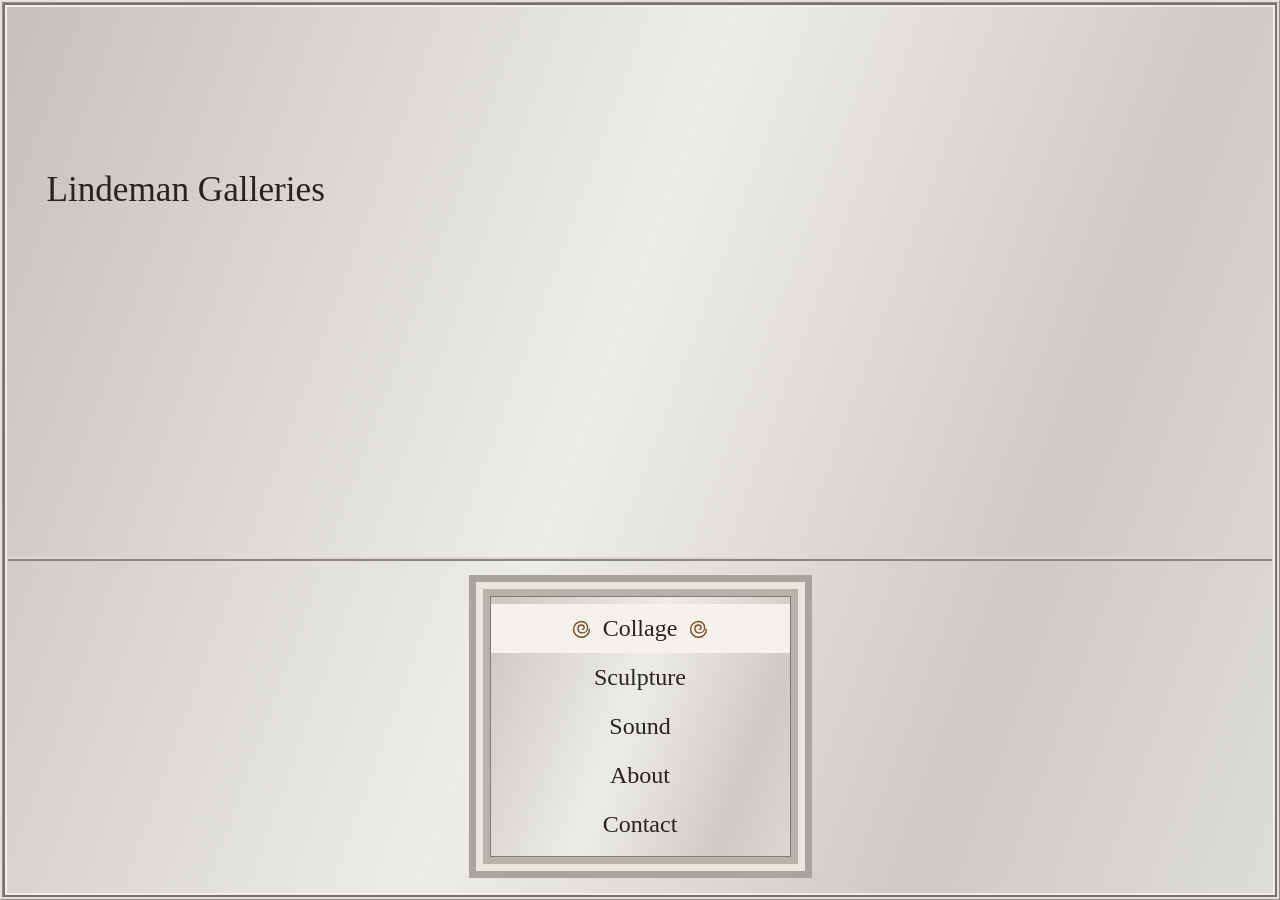
==== index.html @ c4cc5e95 "Add Lindeman Galleries static portfolio" ====
<!doctype html>
<html lang="en">
<head>
  <meta charset="utf-8">
  <meta name="viewport" content="width=device-width, initial-scale=1">
  <title>Lindeman Galleries</title>
  <link rel="stylesheet" href="assets/metal.css">
</head>
<body class="window">
  <svg hidden aria-hidden="true">
  <symbol id="spiral" viewBox="0 0 24 24">
    <path d="M21 13a9 9 0 1 1-9-9c4 0 7 3 7 7s-3 6-6 6-5-2-5-5 2-4 4-4 3 1 3 3-1 2-2 2"/>
  </symbol>
  <symbol id="hourglass" viewBox="0 0 24 24">
    <path d="M5 3h14M5 21h14M7 3v3c0 3 2 4 5 6-3 2-5 3-5 6v3m10-18v3c0 3-2 4-5 6 3 2 5 3 5 6v3M8 18l4-3 4 3"/>
  </symbol>
  <symbol id="waves" viewBox="0 0 24 24">
    <path d="M2 6q2.5-3 5 0t5 0 5 0 5 0M2 12q2.5-3 5 0t5 0 5 0 5 0M2 18q2.5-3 5 0t5 0 5 0 5 0"/>
  </symbol>
  <symbol id="about" viewBox="0 0 24 24">
    <path d="M3 8a4 4 0 1 1 6 3.46C7 12.6 7 14 7 15m0 4h.01M17 5v10m0 4h.01"/>
  </symbol>
  <symbol id="handset" viewBox="0 0 24 24">
    <path d="M4 3c-.8 0-1.5.7-1.5 1.5C2.5 14 10 21.5 19.5 21.5c.8 0 1.5-.7 1.5-1.5v-4l-5-2-2 2c-3-1.4-4.6-3-6-6l2-2-2-5z"/>
  </symbol>
</svg>

  <header class="title-bar">Lindeman Galleries</header>
  <main class="stage">
    <nav class="menu" aria-label="Gallery sections">
      <ul>
        <li><a href="collage.html"><svg aria-hidden="true"><use href="#spiral"></use></svg><span>Collage</span><svg aria-hidden="true"><use href="#spiral"></use></svg></a></li>
        <li><a href="sculpture.html"><svg aria-hidden="true"><use href="#hourglass"></use></svg><span>Sculpture</span><svg aria-hidden="true"><use href="#hourglass"></use></svg></a></li>
        <li><a href="sound.html"><svg aria-hidden="true"><use href="#waves"></use></svg><span>Sound</span><svg aria-hidden="true"><use href="#waves"></use></svg></a></li>
        <li><a href="about.html"><svg aria-hidden="true"><use href="#about"></use></svg><span>About</span><svg aria-hidden="true"><use href="#about"></use></svg></a></li>
        <li><a href="contact.html"><svg aria-hidden="true"><use href="#handset"></use></svg><span>Contact</span><svg aria-hidden="true"><use href="#handset"></use></svg></a></li>
      </ul>
    </nav>
  </main>
</body>
</html>
---- assets/metal.css ----
:root {
  --module: 7px;
  --band: var(--module);
  --metal: linear-gradient(110deg, #c4c1bd, #eeece9 46%, #cecbc7 77%, #dfddd9);
  --ink: #272420;
  --bronze: #784a25;
  background: #cbc7c2;
  color: var(--ink);
  font: 1rem/1.4 Georgia, serif;
}

* { box-sizing: border-box; }
body { margin: 0; }
.window {
  min-height: 100svh;
  display: grid;
  grid-template-rows: auto 1fr;
  padding: 5px;
  border: 3px ridge #e5e0da;
  background: var(--metal);
  box-shadow: inset 0 0 0 2px #77716a, inset 0 0 0 4px #f0eeeb;
}
.title-bar {
  padding: .2em clamp(.75rem, 3vw, 2.5rem);
  border-bottom: 4px ridge #ddd8d2;
  font-size: clamp(1.3rem, 3vw, 2.2rem);
}
.title-bar a { color: inherit; text-decoration: none; }
.stage { display: grid; place-items: center; padding: calc(2 * var(--module)); }
.menu {
  width: min(100%, 49 * var(--module));
  background: var(--metal);
  padding: calc(3 * var(--band));
  box-shadow: inset 0 0 0 var(--band) #aaa49e,
    inset 0 0 0 calc(2 * var(--band)) #e9e5df,
    inset 0 0 0 calc(3 * var(--band)) #b8b2ab;
}
.menu ul { margin: 0; padding: var(--module) 0; border: 1px solid #827a72; list-style: none; }
.menu a {
  display: grid;
  grid-template-columns: calc(4 * var(--module)) minmax(0, auto) calc(4 * var(--module));
  place-content: center;
  align-items: center;
  gap: var(--module);
  min-height: calc(7 * var(--module));
  padding: .25em;
  text-align: center;
  overflow-wrap: anywhere;
  color: inherit;
  text-decoration: none;
  font-size: 1.5rem;
}
.menu svg {
  width: calc(3 * var(--module));
  height: calc(3 * var(--module));
  justify-self: center;
  visibility: hidden;
  fill: none;
  stroke: var(--bronze);
  stroke-width: 1.6;
  stroke-linecap: round;
  stroke-linejoin: round;
}
.menu a:is(:hover, :focus-visible),
.menu:not(:has(a:hover, a:focus-visible)) li:first-child a { background: #f5f2ed; }
.menu a:is(:hover, :focus-visible) svg,
.menu:not(:has(a:hover, a:focus-visible)) li:first-child svg { visibility: visible; }
a:focus-visible { outline: 2px solid var(--bronze); outline-offset: -2px; }
.section-copy { align-self: start; width: min(100%, 40rem); padding: 1rem; }

.collage-page { width: min(100%, 72rem); margin-inline: auto; padding: clamp(1rem, 4vw, 3rem); }
.collage-page h1 { margin: 0 0 .6em; font-weight: normal; }
.collage {
  display: grid;
  grid-template-columns: minmax(0, 1fr) minmax(12rem, 16rem);
  grid-template-areas: "preview list";
  gap: calc(2 * var(--module));
  align-items: start;
}
.work-list {
  grid-area: list;
  min-inline-size: 0;
  margin: 0;
  padding: var(--module);
  border: 3px ridge #ded9d2;
}
.work-list label { display: flex; align-items: center; gap: .5em; min-height: 2.75rem; padding: .3em; cursor: pointer; }
.work-list input { accent-color: var(--bronze); }
.work-list label:has(:checked) { background: #f5f2ed; }
.work-list label:has(:focus-visible) { outline: 2px solid var(--bronze); }
.work-preview { grid-area: preview; }
.work-preview figure { display: none; margin: 0; }
.collage:has(#warm-field:checked) #preview-warm-field,
.collage:has(#low-tide:checked) #preview-low-tide,
.collage:has(#quiet-form:checked) #preview-quiet-form { display: block; }
.work-art {
  display: grid;
  place-items: center;
  width: 100%;
  aspect-ratio: 34 / 21;
  object-fit: contain;
  margin: 0 0 var(--module);
  padding: var(--module);
  text-align: center;
  border: 1px solid #827a72;
  background: #e6e2dd;
}
.work-preview strong { font-size: 1.25rem; }
@media (max-width: 42rem) {
  .collage { grid-template-columns: minmax(0, 1fr); grid-template-areas: "list" "preview"; }
}
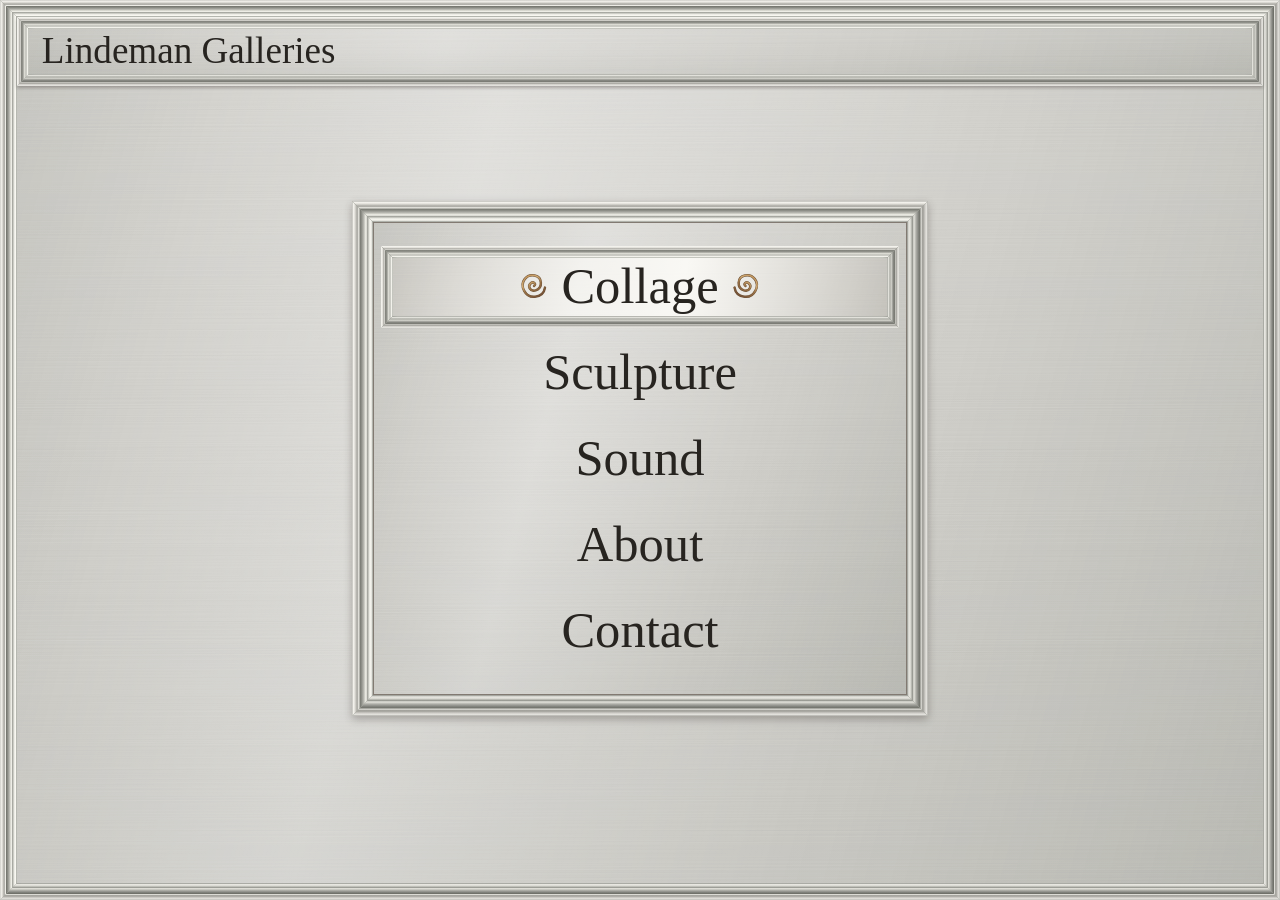
==== commit 5294632a: "Integrate approved Lindeman Galleries pewter asset pack" ====
--- a/index.html
+++ b/index.html
@@ -7,33 +7,15 @@
   <link rel="stylesheet" href="assets/metal.css">
 </head>
 <body class="window">
-  <svg hidden aria-hidden="true">
-  <symbol id="spiral" viewBox="0 0 24 24">
-    <path d="M21 13a9 9 0 1 1-9-9c4 0 7 3 7 7s-3 6-6 6-5-2-5-5 2-4 4-4 3 1 3 3-1 2-2 2"/>
-  </symbol>
-  <symbol id="hourglass" viewBox="0 0 24 24">
-    <path d="M5 3h14M5 21h14M7 3v3c0 3 2 4 5 6-3 2-5 3-5 6v3m10-18v3c0 3-2 4-5 6 3 2 5 3 5 6v3M8 18l4-3 4 3"/>
-  </symbol>
-  <symbol id="waves" viewBox="0 0 24 24">
-    <path d="M2 6q2.5-3 5 0t5 0 5 0 5 0M2 12q2.5-3 5 0t5 0 5 0 5 0M2 18q2.5-3 5 0t5 0 5 0 5 0"/>
-  </symbol>
-  <symbol id="about" viewBox="0 0 24 24">
-    <path d="M3 8a4 4 0 1 1 6 3.46C7 12.6 7 14 7 15m0 4h.01M17 5v10m0 4h.01"/>
-  </symbol>
-  <symbol id="handset" viewBox="0 0 24 24">
-    <path d="M4 3c-.8 0-1.5.7-1.5 1.5C2.5 14 10 21.5 19.5 21.5c.8 0 1.5-.7 1.5-1.5v-4l-5-2-2 2c-3-1.4-4.6-3-6-6l2-2-2-5z"/>
-  </symbol>
-</svg>
-
-  <header class="title-bar">Lindeman Galleries</header>
+<header class="title-bar">Lindeman Galleries</header>
   <main class="stage">
     <nav class="menu" aria-label="Gallery sections">
       <ul>
-        <li><a href="collage.html"><svg aria-hidden="true"><use href="#spiral"></use></svg><span>Collage</span><svg aria-hidden="true"><use href="#spiral"></use></svg></a></li>
-        <li><a href="sculpture.html"><svg aria-hidden="true"><use href="#hourglass"></use></svg><span>Sculpture</span><svg aria-hidden="true"><use href="#hourglass"></use></svg></a></li>
-        <li><a href="sound.html"><svg aria-hidden="true"><use href="#waves"></use></svg><span>Sound</span><svg aria-hidden="true"><use href="#waves"></use></svg></a></li>
-        <li><a href="about.html"><svg aria-hidden="true"><use href="#about"></use></svg><span>About</span><svg aria-hidden="true"><use href="#about"></use></svg></a></li>
-        <li><a href="contact.html"><svg aria-hidden="true"><use href="#handset"></use></svg><span>Contact</span><svg aria-hidden="true"><use href="#handset"></use></svg></a></li>
+        <li><a href="collage.html"><img src="assets/pewter/selector-collage.svg" alt=""><span>Collage</span><img src="assets/pewter/selector-collage.svg" alt=""></a></li>
+        <li><a href="sculpture.html"><img src="assets/pewter/selector-sculpture.svg" alt=""><span>Sculpture</span><img src="assets/pewter/selector-sculpture.svg" alt=""></a></li>
+        <li><a href="sound.html"><img src="assets/pewter/selector-sound.svg" alt=""><span>Sound</span><img src="assets/pewter/selector-sound.svg" alt=""></a></li>
+        <li><a href="about.html"><img src="assets/pewter/selector-about.svg" alt=""><span>About</span><img src="assets/pewter/selector-about.svg" alt=""></a></li>
+        <li><a href="contact.html"><img src="assets/pewter/selector-contact.svg" alt=""><span>Contact</span><img src="assets/pewter/selector-contact.svg" alt=""></a></li>
       </ul>
     </nav>
   </main>
--- a/assets/metal.css
+++ b/assets/metal.css
@@ -1,7 +1,9 @@
 :root {
   --module: 7px;
   --band: var(--module);
-  --metal: linear-gradient(110deg, #c4c1bd, #eeece9 46%, #cecbc7 77%, #dfddd9);
+  --metal: linear-gradient(180deg, #ffffff14, transparent 48%, #64695e12),
+    linear-gradient(105deg, #62685e1f 0%, #ffffff0a 15%, #ffffff52 34%, #ffffff33 47%, transparent 67%, #62685e24 100%),
+    url("pewter/pewter-surface.webp") 0 0 / 512px 512px repeat;
   --ink: #272420;
   --bronze: #784a25;
   background: #cbc7c2;
@@ -12,59 +14,90 @@
 * { box-sizing: border-box; }
 body { margin: 0; }
 .window {
+  position: relative;
   min-height: 100svh;
   display: grid;
   grid-template-rows: auto 1fr;
-  padding: 5px;
-  border: 3px ridge #e5e0da;
+  border: var(--rim) solid transparent;
+  border-image: url("pewter/frame-routed.svg") 21 / 1 / 0 stretch;
+  row-gap: 2px;
   background: var(--metal);
-  box-shadow: inset 0 0 0 2px #77716a, inset 0 0 0 4px #f0eeeb;
 }
+.window { --rim: clamp(14px, 1.4vw, 21px); }
 .title-bar {
-  padding: .2em clamp(.75rem, 3vw, 2.5rem);
-  border-bottom: 4px ridge #ddd8d2;
-  font-size: clamp(1.3rem, 3vw, 2.2rem);
+  --rim: clamp(7px, .95vw, 14px);
+  position: relative;
+  border: var(--rim) solid transparent;
+  border-image: url("pewter/frame-title.svg") 15 / 1 / 0 stretch;
+  padding: .03em clamp(.3rem, 1vw, 1rem) .06em;
+  background: var(--metal);
+  box-shadow: 0 2px 3px #342b2752;
+  font-size: clamp(1.25rem, 2.9vw, 2.45rem);
+  line-height: 1.12;
 }
 .title-bar a { color: inherit; text-decoration: none; }
 .stage { display: grid; place-items: center; padding: calc(2 * var(--module)); }
 .menu {
-  width: min(100%, 49 * var(--module));
+  --rim: calc(3 * var(--band));
+  position: relative;
+  width: min(100%, clamp(49 * var(--module), 45vw, 98 * var(--module)));
   background: var(--metal);
-  padding: calc(3 * var(--band));
-  box-shadow: inset 0 0 0 var(--band) #aaa49e,
-    inset 0 0 0 calc(2 * var(--band)) #e9e5df,
-    inset 0 0 0 calc(3 * var(--band)) #b8b2ab;
+  border: var(--rim) solid transparent;
+  border-image: url("pewter/frame-routed.svg") 21 / 1 / 0 stretch;
+  box-shadow: 0 3px 8px #342b2752;
 }
-.menu ul { margin: 0; padding: var(--module) 0; border: 1px solid #827a72; list-style: none; }
+.menu ul { margin: 0; padding: calc(3 * var(--module)) 0; border: 1px solid #827a72; list-style: none; }
 .menu a {
+  --rim: clamp(6px, .95vw, 12px);
+  position: relative;
   display: grid;
   grid-template-columns: calc(4 * var(--module)) minmax(0, auto) calc(4 * var(--module));
   place-content: center;
   align-items: center;
   gap: var(--module);
-  min-height: calc(7 * var(--module));
+  min-height: clamp(7 * var(--module), 9.4svh, 14 * var(--module));
   padding: .25em;
   text-align: center;
   overflow-wrap: anywhere;
   color: inherit;
   text-decoration: none;
-  font-size: 1.5rem;
+  font-size: clamp(1.5rem, 3.95vw, 3.8rem);
+  line-height: 1.2;
 }
-.menu svg {
-  width: calc(3 * var(--module));
-  height: calc(3 * var(--module));
+.menu a::before {
+  content: "";
+  position: absolute;
+  inset: 2px var(--module);
+  border: var(--rim) solid transparent;
+  border-image: url("pewter/frame-selected.svg") 9 / 1 / 0 stretch;
+  pointer-events: none;
+  visibility: hidden;
+}
+@media (max-width: 42rem) {
+  .menu a { min-height: calc(7 * var(--module)); }
+  .menu ul { padding-block: var(--module); }
+}
+@media (min-width: 42.01rem) {
+  .stage:has(.menu) { padding-bottom: calc(2 * var(--module) + 6svh); }
+  .menu a { grid-template-columns: calc(6 * var(--module)) minmax(0, auto) calc(6 * var(--module)); }
+}
+.menu img {
+  width: clamp(3 * var(--module), 2.7vw, 5 * var(--module));
+  height: auto;
+  aspect-ratio: 1;
   justify-self: center;
   visibility: hidden;
-  fill: none;
-  stroke: var(--bronze);
-  stroke-width: 1.6;
-  stroke-linecap: round;
-  stroke-linejoin: round;
 }
+.menu a:not([href="about.html"]) img:last-child { transform: scaleX(-1); }
 .menu a:is(:hover, :focus-visible),
-.menu:not(:has(a:hover, a:focus-visible)) li:first-child a { background: #f5f2ed; }
-.menu a:is(:hover, :focus-visible) svg,
-.menu:not(:has(a:hover, a:focus-visible)) li:first-child svg { visibility: visible; }
+.menu:not(:has(a:hover, a:focus-visible)) li:first-child a {
+  background: linear-gradient(100deg, #b8b0a630, #fffefa9c 38%, #fffefad6 58%, #9b938733)
+    center / calc(100% - 2 * var(--module)) calc(100% - 4px) no-repeat;
+}
+.menu a:is(:hover, :focus-visible)::before,
+.menu:not(:has(a:hover, a:focus-visible)) li:first-child a::before,
+.menu a:is(:hover, :focus-visible) img,
+.menu:not(:has(a:hover, a:focus-visible)) li:first-child img { visibility: visible; }
 a:focus-visible { outline: 2px solid var(--bronze); outline-offset: -2px; }
 .section-copy { align-self: start; width: min(100%, 40rem); padding: 1rem; }
 
